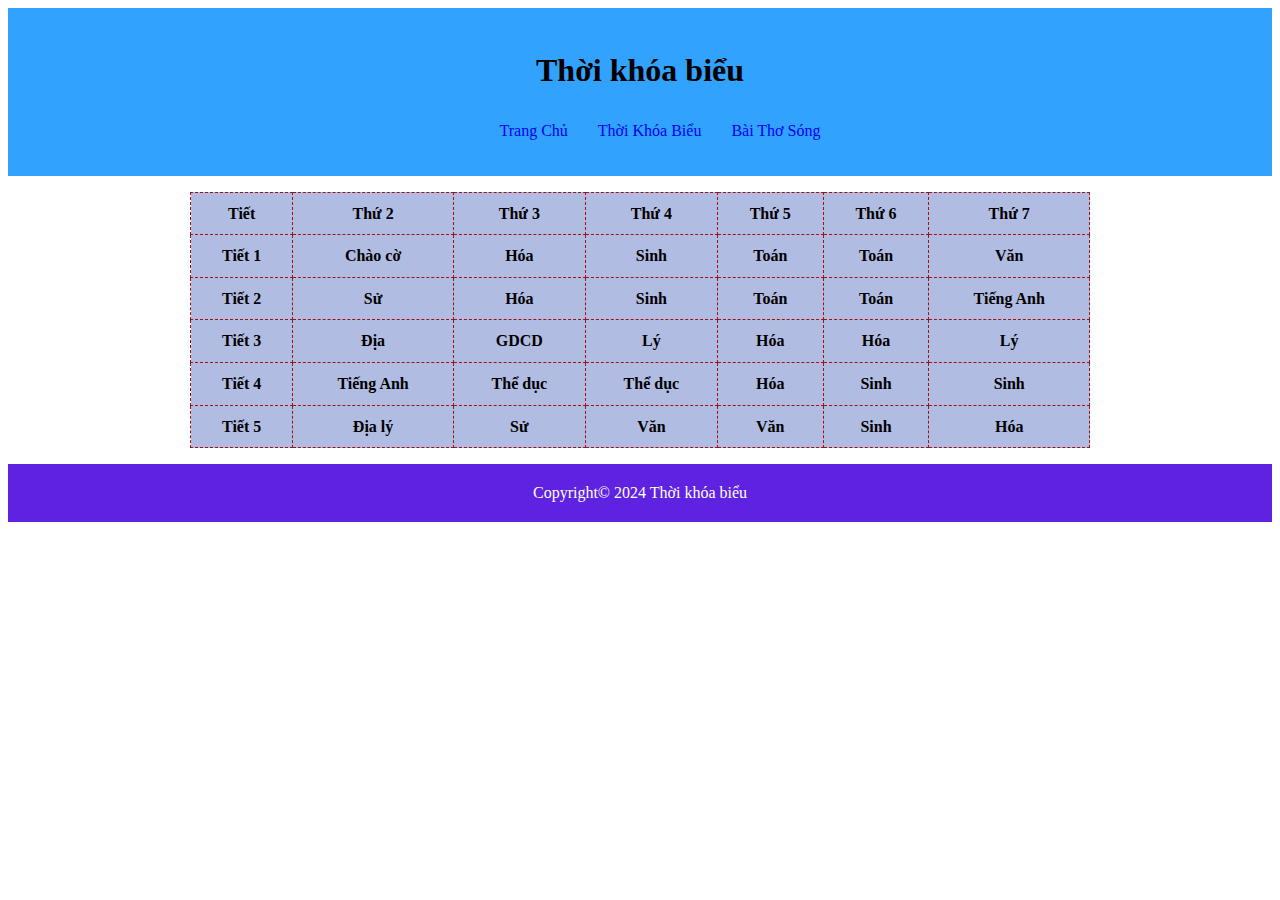
==== tkb.html @ ad16ad91 "first commit" ====
<!DOCTYPE html>
<html lang="vi">
  <head>
    <meta charset="UTF-8" />
    <meta name="viewport" content="width=device-width, initial-scale=1.0" />
    <title>Thời khóa biểu</title>
    <style>
      body {
        font-family: "Times New Roman", Times, serif;
        line-height: 1.6;
      }
      header{
        background-color:  rgb(49, 162, 254);
        padding: 16px 0px;
        text-align: center;
      }
      nav ul{
        display: flex;
        list-style: none;
        justify-content: center;
      }
      nav ul li{
        margin: 0 15px;
        
      }
      nav ul li a{
        text-decoration: none;
      }
      nav ul li a:hover{
        background-color: white;
        color: green;
      }
    main table{
        border-collapse: collapse;
        width: 100%;
        margin: 16px auto;
        max-width: 900px;
      }
      th, td {
        border: 1px dashed #a41010;
        padding: 8px;
        text-align: center;
    }
    tr{
        background-color: #b1bce3;
    }
    footer p{
        background-color: #5e22e0;
        color: white;
        text-align: center;
        padding: 16px 0;
        margin-top: 16px;
    }
    </style>
  </head>
  <body>
    <header>
        <h1>Thời khóa biểu</h1>
        <nav>
          <ul>
            <li><a href="./index.html">Trang Chủ</a></li>
            <li><a href="./tkb.html">Thời Khóa Biểu</a></li>
            <li><a href="./baitho.html">Bài Thơ Sóng</a></li>
          </ul>
        </nav>
    </header>
    <main>
        <table>
            <thead>
                <tr>
                    <th>Tiết</th>
                    <th>Thứ 2</th>
                    <th>Thứ 3</th>
                    <th>Thứ 4</th>
                    <th>Thứ 5</th>
                    <th>Thứ 6</th>
                    <th>Thứ 7</th>
                </tr>
            </thead>
            <tbody>
                <tr>
                    <th>Tiết 1</th>
                    <th>Chào cờ</th>
                    <th>Hóa</th>
                    <th>Sinh</th>
                    <th>Toán</th>
                    <th>Toán</th>
                    <th>Văn</th>
                </tr>
                <tr>
                    <th>Tiết 2</th>
                    <th>Sử</th>
                    <th>Hóa</th>
                    <th>Sinh</th>
                    <th>Toán</th>
                    <th>Toán</th>
                    <th>Tiếng Anh</th>
                </tr>
                <tr>
                    <th>Tiết 3</th>
                    <th>Địa</th>
                    <th>GDCD</th>
                    <th>Lý</th>
                    <th>Hóa</th>
                    <th>Hóa</th>
                    <th>Lý</th>
                </tr>
                <tr>
                    <th>Tiết 4</th>
                    <th>Tiếng Anh</th>
                    <th>Thể dục</th>
                    <th>Thể dục</th>
                    <th>Hóa</th>
                    <th>Sinh</th>
                    <th>Sinh</th>
                </tr>
                <tr>
                    <th>Tiết 5</th>
                    <th>Địa lý</th>
                    <th>Sử</th>
                    <th>Văn</th>
                    <th>Văn</th>
                    <th>Sinh</th>
                    <th>Hóa</th>
                </tr>
            </tbody>
        </table>
    </main>
    <footer>
        <p>Copyright© 2024 Thời khóa biểu</p>
    </footer>
    </footer>
</body>
</html>
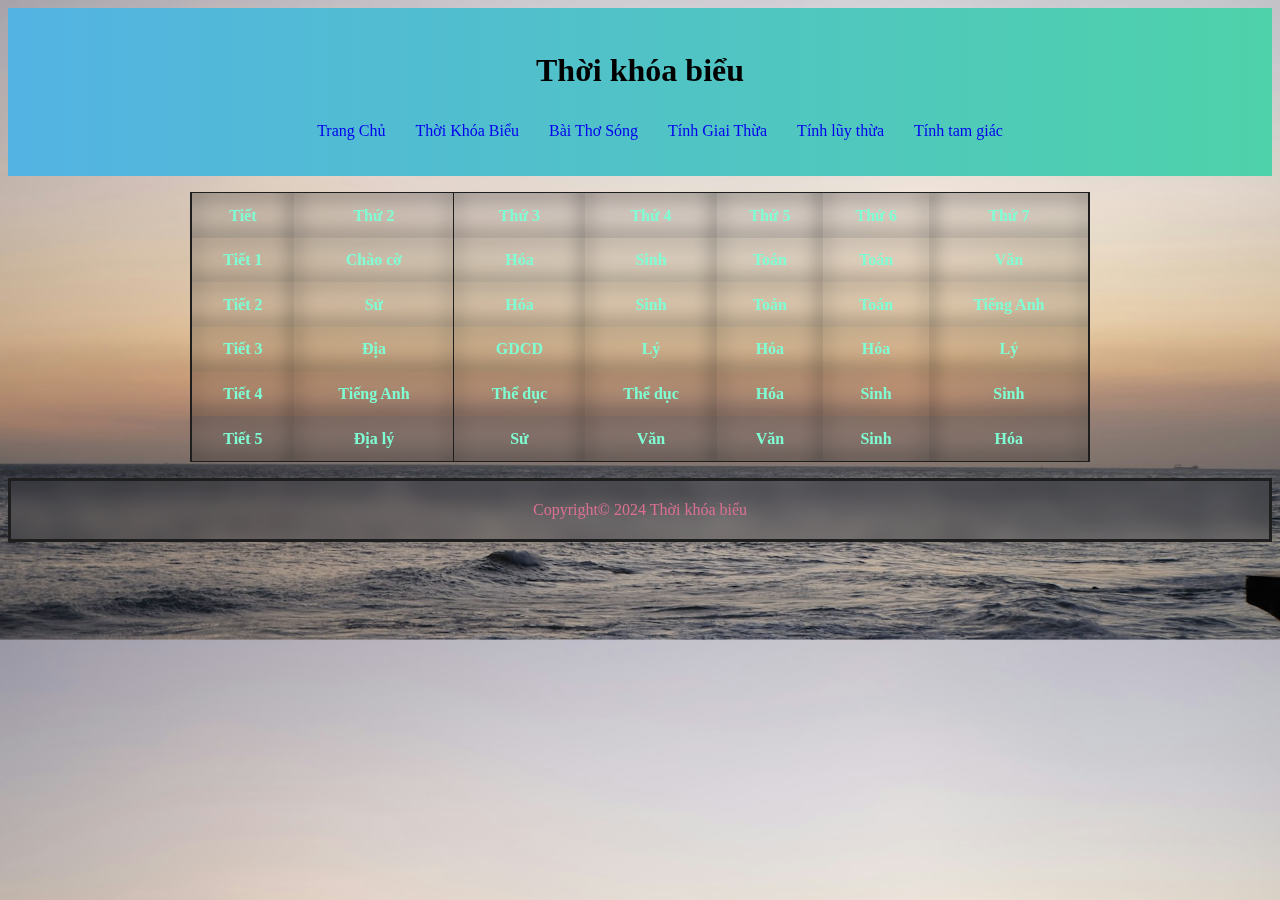
==== commit b627bf2a: "html,css va js commit" ====
--- a/tkb.html
+++ b/tkb.html
@@ -4,56 +4,9 @@
     <meta charset="UTF-8" />
     <meta name="viewport" content="width=device-width, initial-scale=1.0" />
     <title>Thời khóa biểu</title>
-    <style>
-      body {
-        font-family: "Times New Roman", Times, serif;
-        line-height: 1.6;
-      }
-      header{
-        background-color:  rgb(49, 162, 254);
-        padding: 16px 0px;
-        text-align: center;
-      }
-      nav ul{
-        display: flex;
-        list-style: none;
-        justify-content: center;
-      }
-      nav ul li{
-        margin: 0 15px;
-        
-      }
-      nav ul li a{
-        text-decoration: none;
-      }
-      nav ul li a:hover{
-        background-color: white;
-        color: green;
-      }
-    main table{
-        border-collapse: collapse;
-        width: 100%;
-        margin: 16px auto;
-        max-width: 900px;
-      }
-      th, td {
-        border: 1px dashed #a41010;
-        padding: 8px;
-        text-align: center;
-    }
-    tr{
-        background-color: #b1bce3;
-    }
-    footer p{
-        background-color: #5e22e0;
-        color: white;
-        text-align: center;
-        padding: 16px 0;
-        margin-top: 16px;
-    }
-    </style>
+    <link rel="stylesheet" href="styletkb.css">
   </head>
-  <body>
+  <body>  
     <header>
         <h1>Thời khóa biểu</h1>
         <nav>
@@ -61,6 +14,9 @@
             <li><a href="./index.html">Trang Chủ</a></li>
             <li><a href="./tkb.html">Thời Khóa Biểu</a></li>
             <li><a href="./baitho.html">Bài Thơ Sóng</a></li>
+            <li><a href="./giaithua.html">Tính Giai Thừa</a></li>
+            <li><a href="./luythua.html">Tính lũy thừa</a></li>
+            <li><a href="./tamgiac.html">Tính tam giác</a></li>
           </ul>
         </nav>
     </header>
--- a/styletkb.css
+++ b/styletkb.css
@@ -0,0 +1,62 @@
+body {
+  font-family: "Times New Roman", Times, serif;
+  line-height: 1.6;
+  background: url(./image/anhtkb.jpg);
+  background-size: cover;
+  background-position: center;
+}
+header {
+  background-image: linear-gradient(
+    to right,
+    rgb(83, 179, 227),
+    rgb(78, 210, 170)
+  );
+  padding: 16px 0px;
+  text-align: center;
+}
+main {
+  width: 100%;
+  height: 100%;
+  color: transparent;
+}
+nav ul {
+  display: flex;
+  list-style: none;
+  justify-content: center;
+}
+nav ul li {
+  margin: 0 15px;
+}
+nav ul li a {
+  text-decoration: none;
+}
+nav ul li a:hover {
+  background-color: white;
+  color: green;
+}
+main table {
+  border-collapse: collapse;
+  width: 100%;
+  margin: 16px auto;
+  max-width: 900px;
+}
+th,
+td {
+  color: aquamarine;
+  border: 3px solid #1e1e1e;
+  padding: 8px;
+  text-align: center;
+  box-shadow: 0 4px 8px rgba(0, 0, 0, 0.1);
+  backdrop-filter: blur(10px) brightness(0.9);
+}
+
+footer p {
+  background-color: transparent;
+  border: 3px solid #1e1e1e;
+  box-shadow: 0 4px 8px rgba(0, 0, 0, 0.1);
+  backdrop-filter: blur(10px) brightness(0.9);
+  color: palevioletred;
+  text-align: center;
+  padding: 16px 0;
+  margin-top: 16px;
+}
